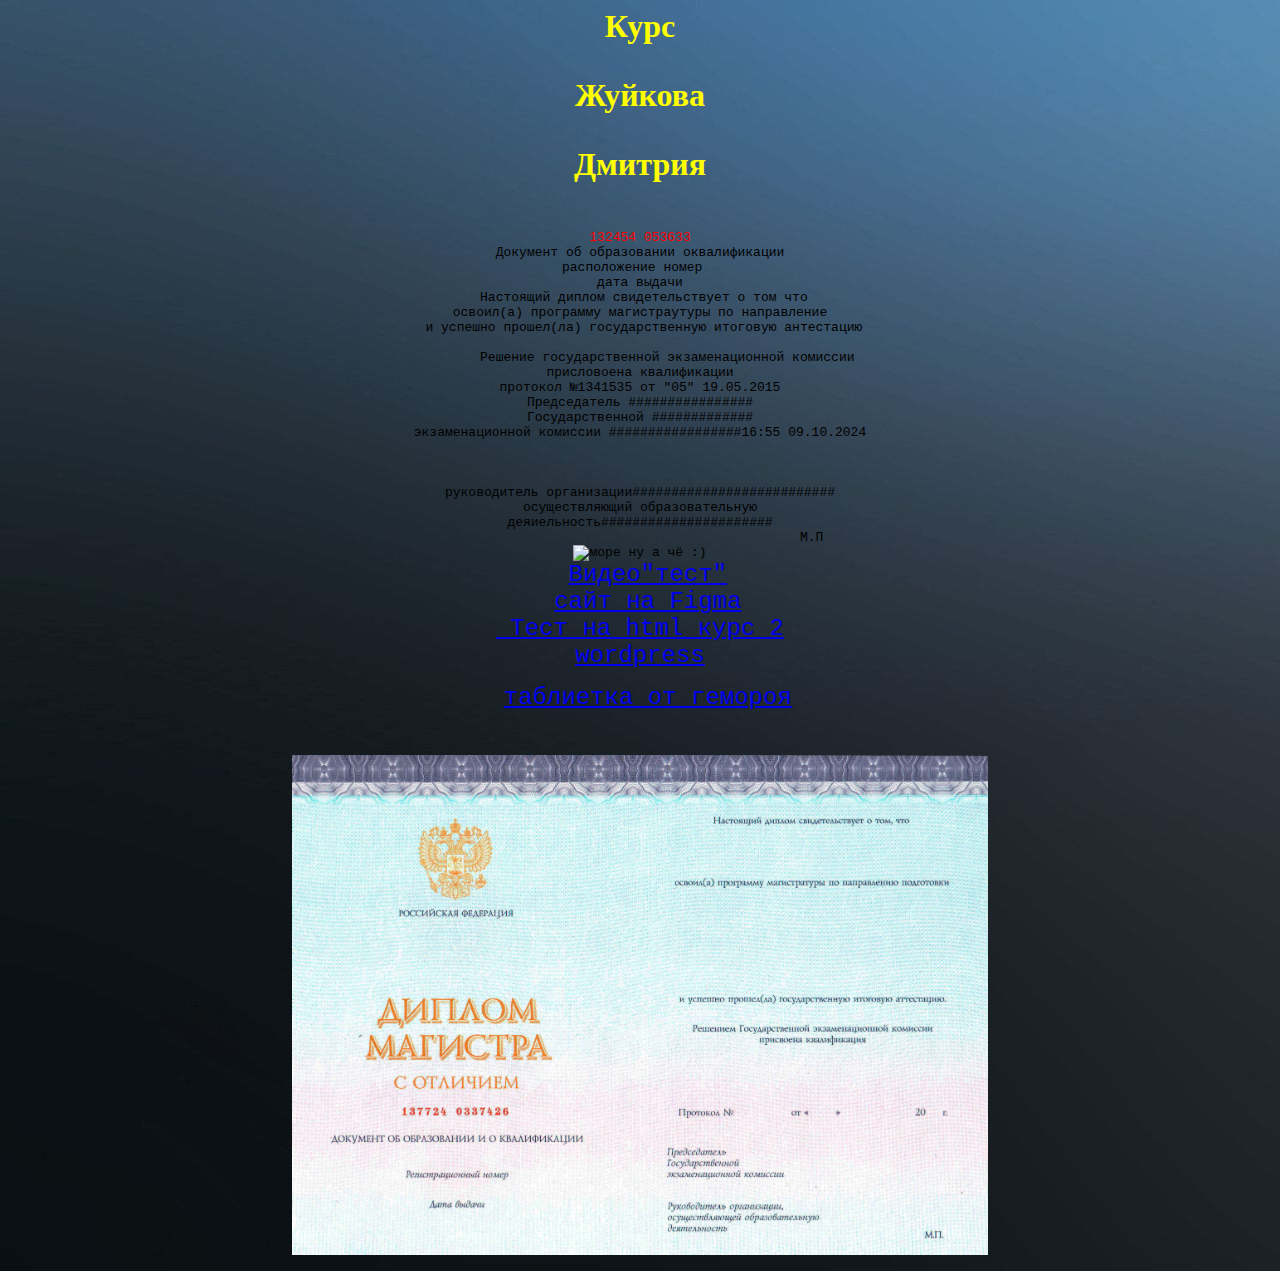
==== index.html @ 208906ba "Update index.html" ====
<html>
<head>
<link rel="stylesheet" href="style.css">
<link rel="icon" type="image/png" sizes="512x512" href="my.png">
</head>
<style>
a {font-size: 24px}
</style>
<body><h1><p align="center"><font color="yellow">Курс</h1></p>
<h1><p align="center">Жуйкова</p></h1>
<h1><p align="center">Дмитрия</font></h1></p>
<pre>
<p align="center">
<font color="red">132454 053633</font>
Документ об образовании оквалификации
                     расположение номер                       
дата выдачи
 Настоящий диплом свидетельствует о том что
освоил(а) программу магистраутуры по направление
 и успешно прошел(ла) государственную итоговую антестацию

       Решение государственной экзаменационной комиссии
присловоена квалификации
протокол №1341535 от "05" 19.05.2015
Председатель ################
Государственной #############
экзаменационной комиссии #################16:55 09.10.2024



руководитель организации##########################
осуществляющий образовательную
деяиельность######################
                                            M.П
<img src="More.gif" alt="море ну а чё :)">
  <a href="https://yandex.ru/video/preview/7427399948227668614">Видео"тест"</a>
  <a href="https://www.figma.com/design/9imTGdAD8BwFlVVQc7z5sZ/Untitled?node-id=0-1&t=rKtaoBJfkvVvuegS-1">сайт на Figma</a>
<a href="https://onlinetestpad.com/yajm7lfgfsj4s"> Тест на html курс 2</a>
<a href="https://zhuikov8.wordpress.com/%d1%86%d0%b8%d1%82%d0%b0%d1%82%d0%b0/">wordpress</a>

  <a href="index (2).html">таблиетка от гемороя</a>
</p>
</pre>
<p align="center">
<img src="diplom.jpg"’width=500 height=500>
</p>
</body>
</html>
---- style.css ----
body {background-image:url(fontan.jpg);background-repeat:repeat-x;}
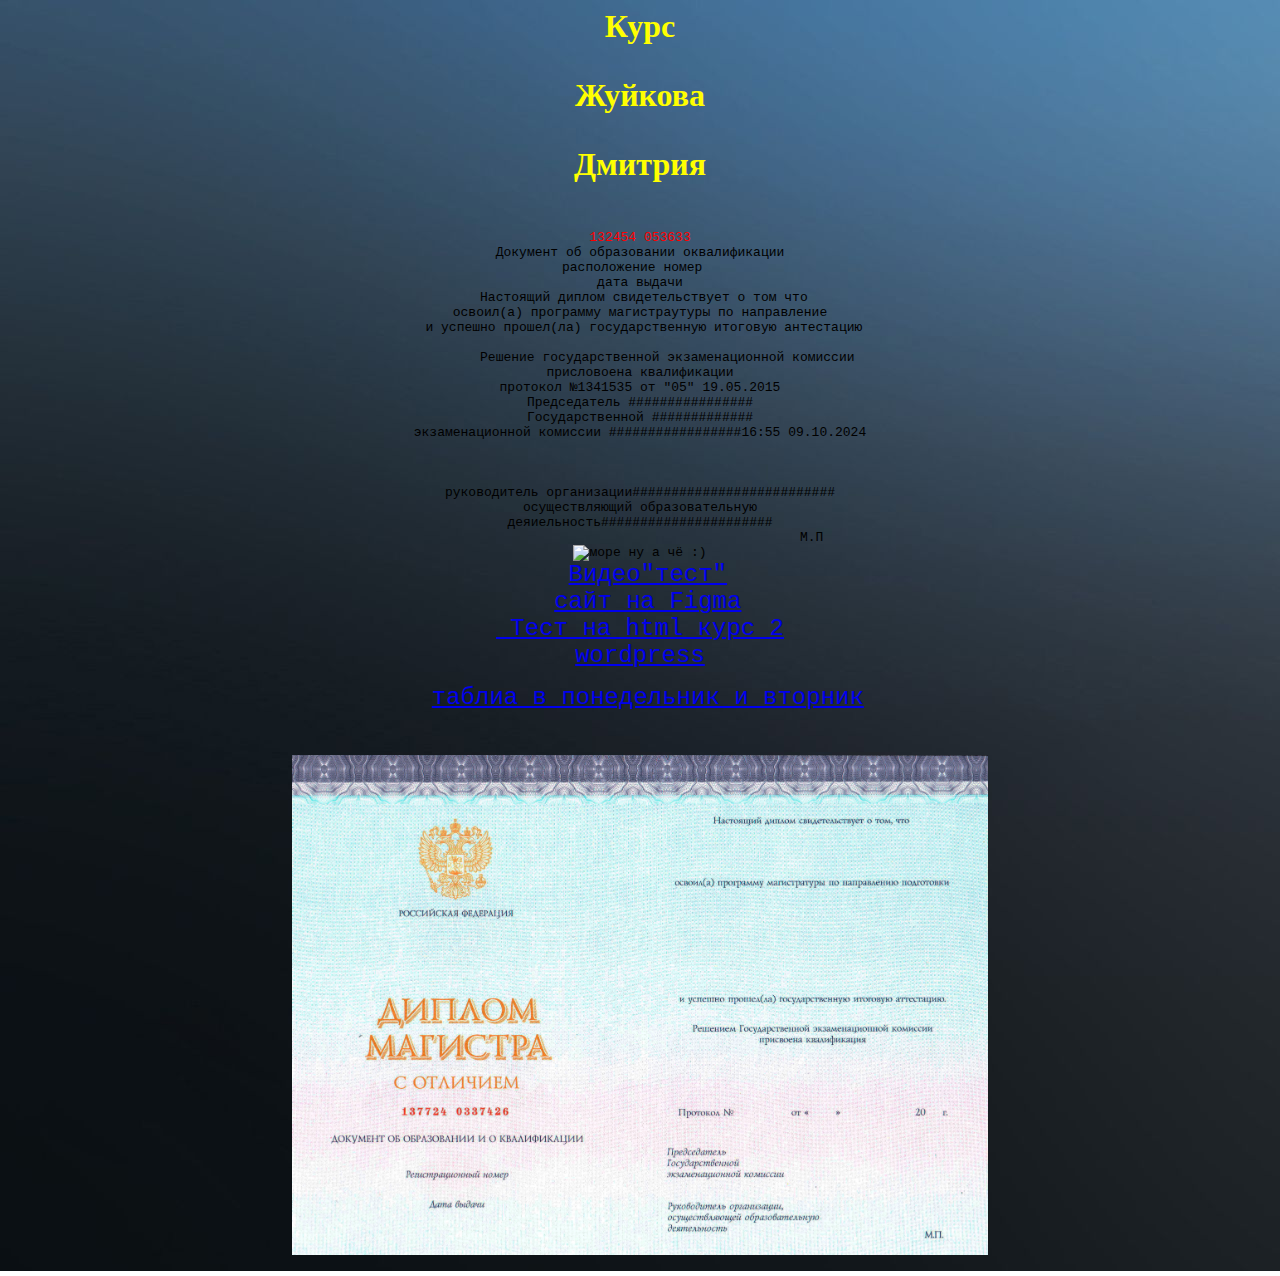
==== commit 6cdd663e: "Update index.html" ====
--- a/index.html
+++ b/index.html
@@ -38,7 +38,7 @@
 <a href="https://onlinetestpad.com/yajm7lfgfsj4s"> Тест на html курс 2</a>
 <a href="https://zhuikov8.wordpress.com/%d1%86%d0%b8%d1%82%d0%b0%d1%82%d0%b0/">wordpress</a>
 
-  <a href="index (2).html">таблиетка от гемороя</a>
+  <a href="index (2).html">таблиа в понедельник и вторник</a>
 </p>
 </pre>
 <p align="center">
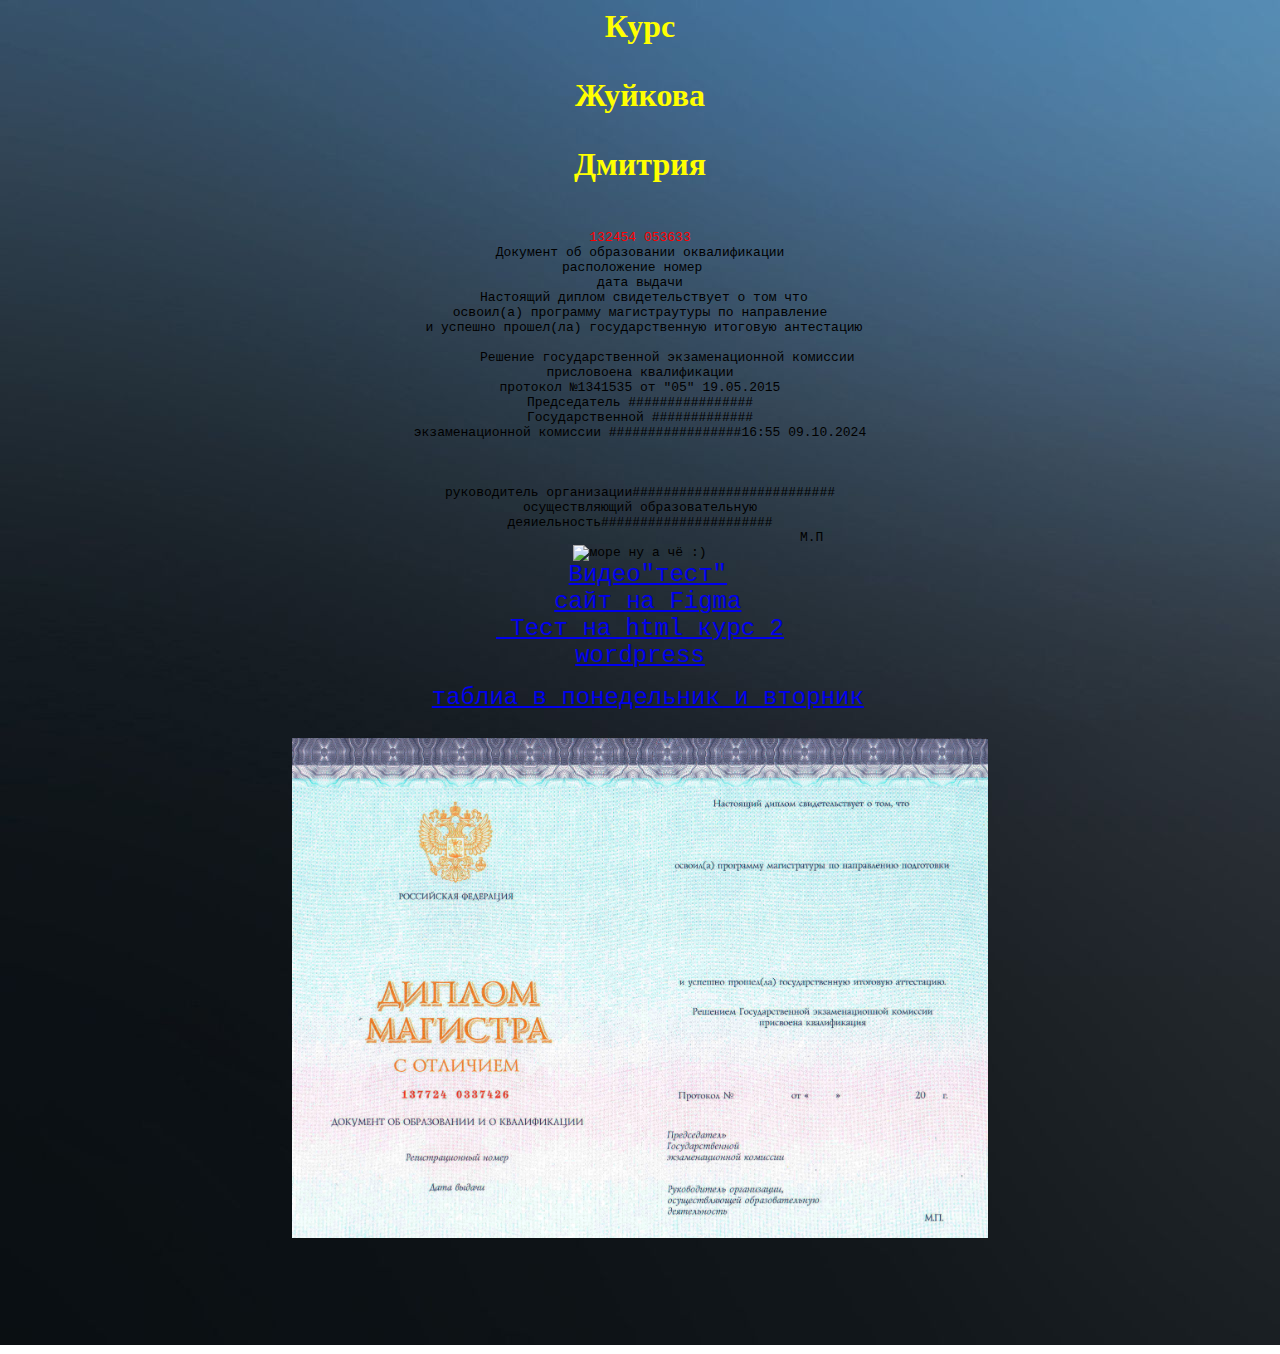
==== commit 6c52bfb4: "Update index.html" ====
--- a/index.html
+++ b/index.html
@@ -39,6 +39,8 @@
 <a href="https://zhuikov8.wordpress.com/%d1%86%d0%b8%d1%82%d0%b0%d1%82%d0%b0/">wordpress</a>
 
   <a href="index (2).html">таблиа в понедельник и вторник</a>
+<a href="
+
 </p>
 </pre>
 <p align="center">
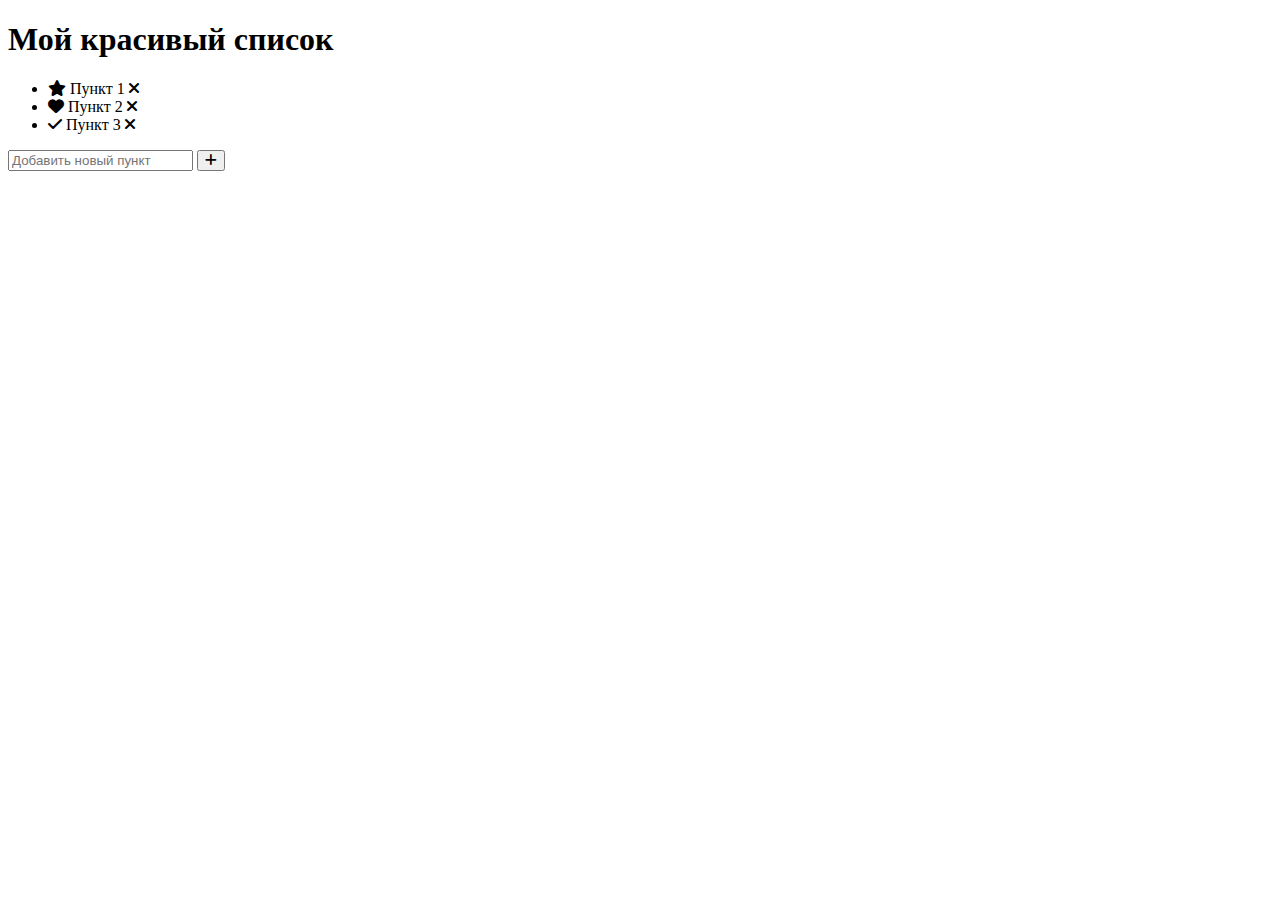
==== commit b9580329: "Add files via upload" ====
--- a/index.html
+++ b/index.html
@@ -1,50 +1,44 @@
-<html>
+<!DOCTYPE html>
+<html lang="ru">
 <head>
-<link rel="stylesheet" href="style.css">
-<link rel="icon" type="image/png" sizes="512x512" href="my.png">
+    <meta charset="UTF-8">
+    <meta name="viewport" content="width=device-width, initial-scale=1.0">
+    <title>Красивый список</title>
+    <link rel="stylesheet" href="styles.css">
+    <link rel="stylesheet" href="https://cdnjs.cloudflare.com/ajax/libs/font-awesome/6.0.0-beta3/css/all.min.css">
 </head>
-<style>
-a {font-size: 24px}
-</style>
-<body><h1><p align="center"><font color="yellow">Курс</h1></p>
-<h1><p align="center">Жуйкова</p></h1>
-<h1><p align="center">Дмитрия</font></h1></p>
-<pre>
-<p align="center">
-<font color="red">132454 053633</font>
-Документ об образовании оквалификации
-                     расположение номер                       
-дата выдачи
- Настоящий диплом свидетельствует о том что
-освоил(а) программу магистраутуры по направление
- и успешно прошел(ла) государственную итоговую антестацию
+<body>
+    <div class="container">
+        <h1>Мой красивый список</h1>
+        <ul class="fancy-list">
+            <li>
+                <div class="list-item">
+                    <span class="icon"><i class="fas fa-star"></i></span>
+                    <span class="text">Пункт 1</span>
+                    <span class="delete-btn" onclick="deleteItem(this)"><i class="fas fa-times"></i></span>
+                </div>
+            </li>
+            <li>
+                <div class="list-item">
+                    <span class="icon"><i class="fas fa-heart"></i></span>
+                    <span class="text">Пункт 2</span>
+                    <span class="delete-btn" onclick="deleteItem(this)"><i class="fas fa-times"></i></span>
+                </div>
+            </li>
+            <li>
+                <div class="list-item">
+                    <span class="icon"><i class="fas fa-check"></i></span>
+                    <span class="text">Пункт 3</span>
+                    <span class="delete-btn" onclick="deleteItem(this)"><i class="fas fa-times"></i></span>
+                </div>
+            </li>
+        </ul>
+        <div class="add-item">
+            <input type="text" id="new-item" placeholder="Добавить новый пункт">
+            <button onclick="addItem()"><i class="fas fa-plus"></i></button>
+        </div>
+    </div>
 
-       Решение государственной экзаменационной комиссии
-присловоена квалификации
-протокол №1341535 от "05" 19.05.2015
-Председатель ################
-Государственной #############
-экзаменационной комиссии #################16:55 09.10.2024
-
-
-
-руководитель организации##########################
-осуществляющий образовательную
-деяиельность######################
-                                            M.П
-<img src="More.gif" alt="море ну а чё :)">
-  <a href="https://yandex.ru/video/preview/7427399948227668614">Видео"тест"</a>
-  <a href="https://www.figma.com/design/9imTGdAD8BwFlVVQc7z5sZ/Untitled?node-id=0-1&t=rKtaoBJfkvVvuegS-1">сайт на Figma</a>
-<a href="https://onlinetestpad.com/yajm7lfgfsj4s"> Тест на html курс 2</a>
-<a href="https://zhuikov8.wordpress.com/%d1%86%d0%b8%d1%82%d0%b0%d1%82%d0%b0/">wordpress</a>
-
-  <a href="index (2).html">таблиа в понедельник и вторник</a>
-<a href="
-
-</p>
-</pre>
-<p align="center">
-<img src="diplom.jpg"’width=500 height=500>
-</p>
+    <script src="scripts.js"></script>
 </body>
-</html>
+</html>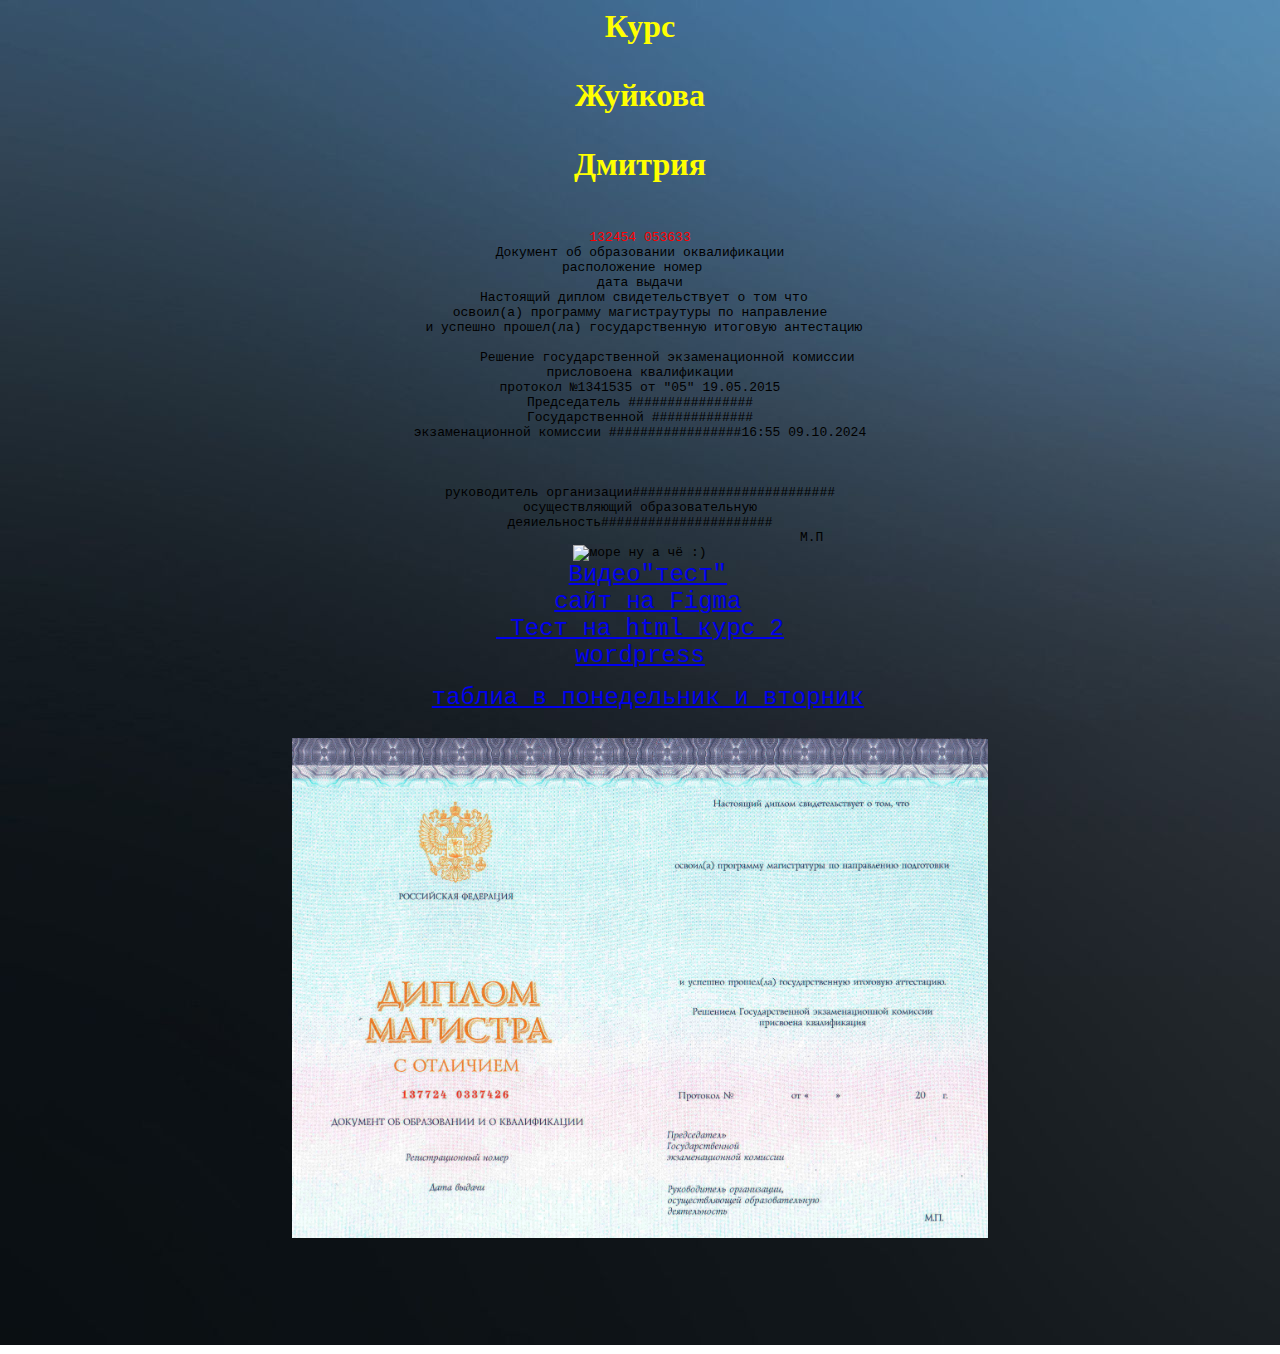
==== commit d951f060: "Update index.html" ====
--- a/index.html
+++ b/index.html
@@ -1,44 +1,50 @@
-<!DOCTYPE html>
-<html lang="ru">
+<html>
 <head>
-    <meta charset="UTF-8">
-    <meta name="viewport" content="width=device-width, initial-scale=1.0">
-    <title>Красивый список</title>
-    <link rel="stylesheet" href="styles.css">
-    <link rel="stylesheet" href="https://cdnjs.cloudflare.com/ajax/libs/font-awesome/6.0.0-beta3/css/all.min.css">
+<link rel="stylesheet" href="style.css">
+<link rel="icon" type="image/png" sizes="512x512" href="my.png">
 </head>
-<body>
-    <div class="container">
-        <h1>Мой красивый список</h1>
-        <ul class="fancy-list">
-            <li>
-                <div class="list-item">
-                    <span class="icon"><i class="fas fa-star"></i></span>
-                    <span class="text">Пункт 1</span>
-                    <span class="delete-btn" onclick="deleteItem(this)"><i class="fas fa-times"></i></span>
-                </div>
-            </li>
-            <li>
-                <div class="list-item">
-                    <span class="icon"><i class="fas fa-heart"></i></span>
-                    <span class="text">Пункт 2</span>
-                    <span class="delete-btn" onclick="deleteItem(this)"><i class="fas fa-times"></i></span>
-                </div>
-            </li>
-            <li>
-                <div class="list-item">
-                    <span class="icon"><i class="fas fa-check"></i></span>
-                    <span class="text">Пункт 3</span>
-                    <span class="delete-btn" onclick="deleteItem(this)"><i class="fas fa-times"></i></span>
-                </div>
-            </li>
-        </ul>
-        <div class="add-item">
-            <input type="text" id="new-item" placeholder="Добавить новый пункт">
-            <button onclick="addItem()"><i class="fas fa-plus"></i></button>
-        </div>
-    </div>
+<style>
+a {font-size: 24px}
+</style>
+<body><h1><p align="center"><font color="yellow">Курс</h1></p>
+<h1><p align="center">Жуйкова</p></h1>
+<h1><p align="center">Дмитрия</font></h1></p>
+<pre>
+<p align="center">
+<font color="red">132454 053633</font>
+Документ об образовании оквалификации
+                     расположение номер                       
+дата выдачи
+ Настоящий диплом свидетельствует о том что
+освоил(а) программу магистраутуры по направление
+ и успешно прошел(ла) государственную итоговую антестацию
 
-    <script src="scripts.js"></script>
+       Решение государственной экзаменационной комиссии
+присловоена квалификации
+протокол №1341535 от "05" 19.05.2015
+Председатель ################
+Государственной #############
+экзаменационной комиссии #################16:55 09.10.2024
+
+
+
+руководитель организации##########################
+осуществляющий образовательную
+деяиельность######################
+                                            M.П
+<img src="More.gif" alt="море ну а чё :)">
+  <a href="https://yandex.ru/video/preview/7427399948227668614">Видео"тест"</a>
+  <a href="https://www.figma.com/design/9imTGdAD8BwFlVVQc7z5sZ/Untitled?node-id=0-1&t=rKtaoBJfkvVvuegS-1">сайт на Figma</a>
+<a href="https://onlinetestpad.com/yajm7lfgfsj4s"> Тест на html курс 2</a>
+<a href="https://zhuikov8.wordpress.com/%d1%86%d0%b8%d1%82%d0%b0%d1%82%d0%b0/">wordpress</a>
+
+  <a href="index (2).html">таблиа в понедельник и вторник</a>
+<a href="
+
+</p>
+</pre>
+<p align="center">
+<img src="diplom.jpg"’width=500 height=500>
+</p>
 </body>
-</html>+</html>
--- a/style.css
+++ b/style.css
@@ -0,0 +1 @@
+body {background-image:url(fontan.jpg);background-repeat:repeat-x;}
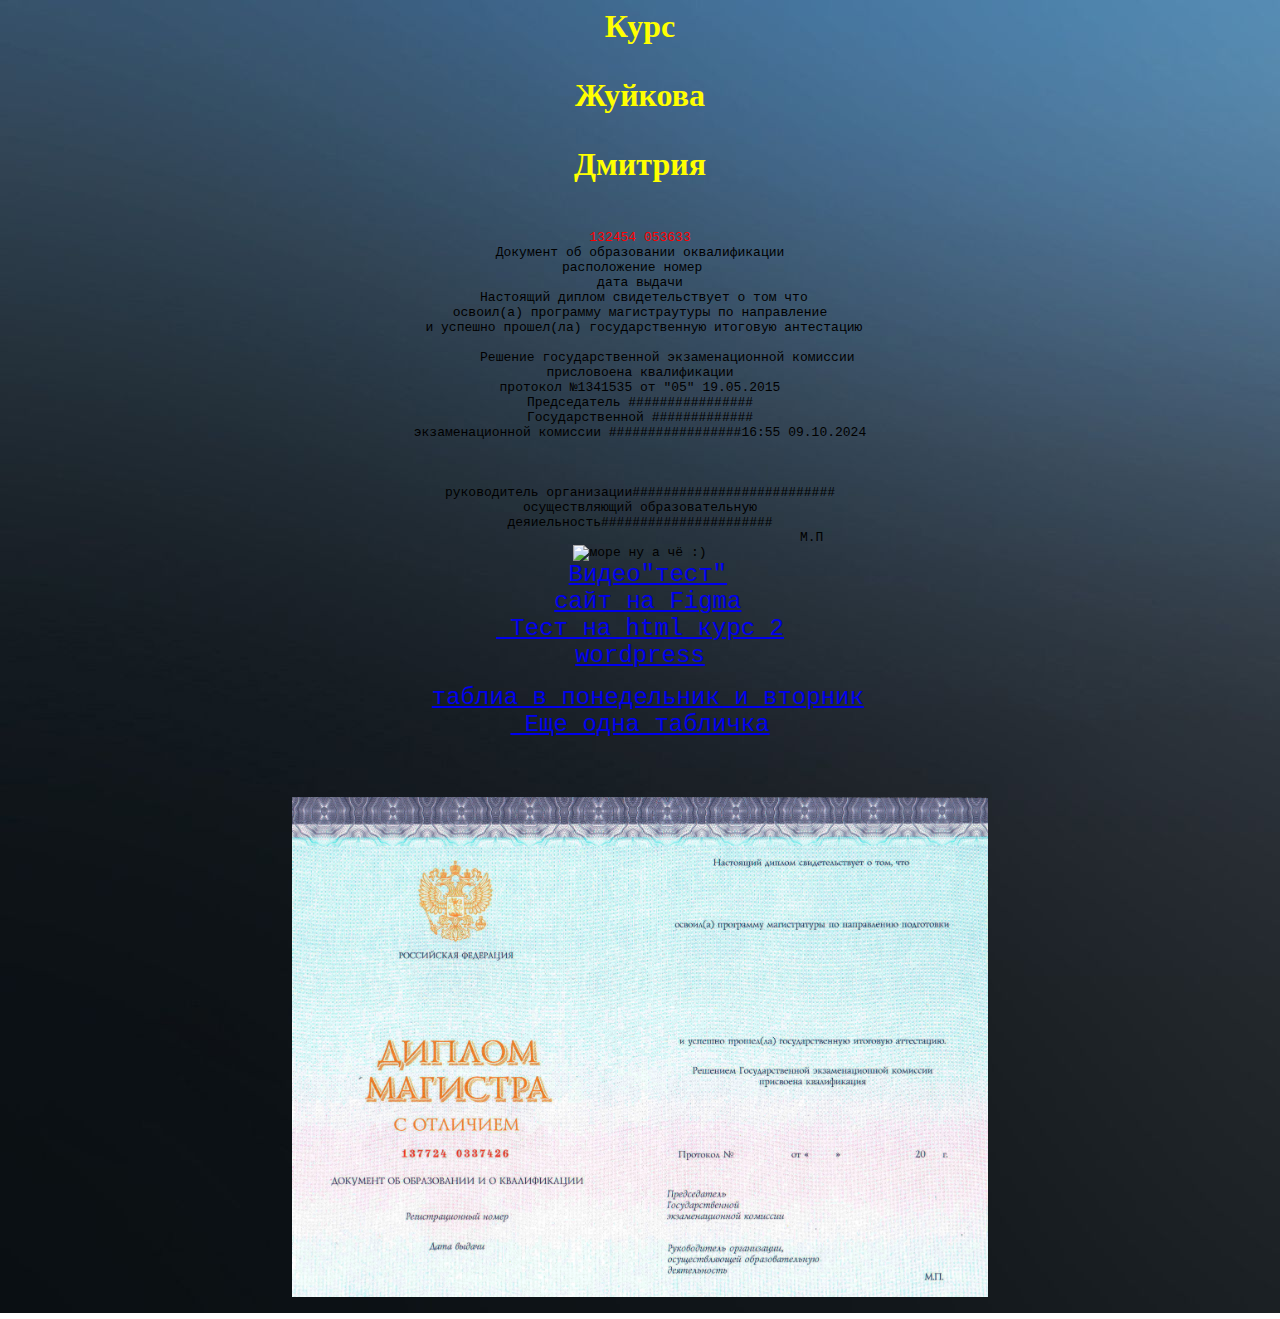
==== commit 360c2ee9: "Update index.html" ====
--- a/index.html
+++ b/index.html
@@ -39,7 +39,7 @@
 <a href="https://zhuikov8.wordpress.com/%d1%86%d0%b8%d1%82%d0%b0%d1%82%d0%b0/">wordpress</a>
 
   <a href="index (2).html">таблиа в понедельник и вторник</a>
-<a href="
+<a href="index(3).html"> Еще одна табличка</a>
 
 </p>
 </pre>
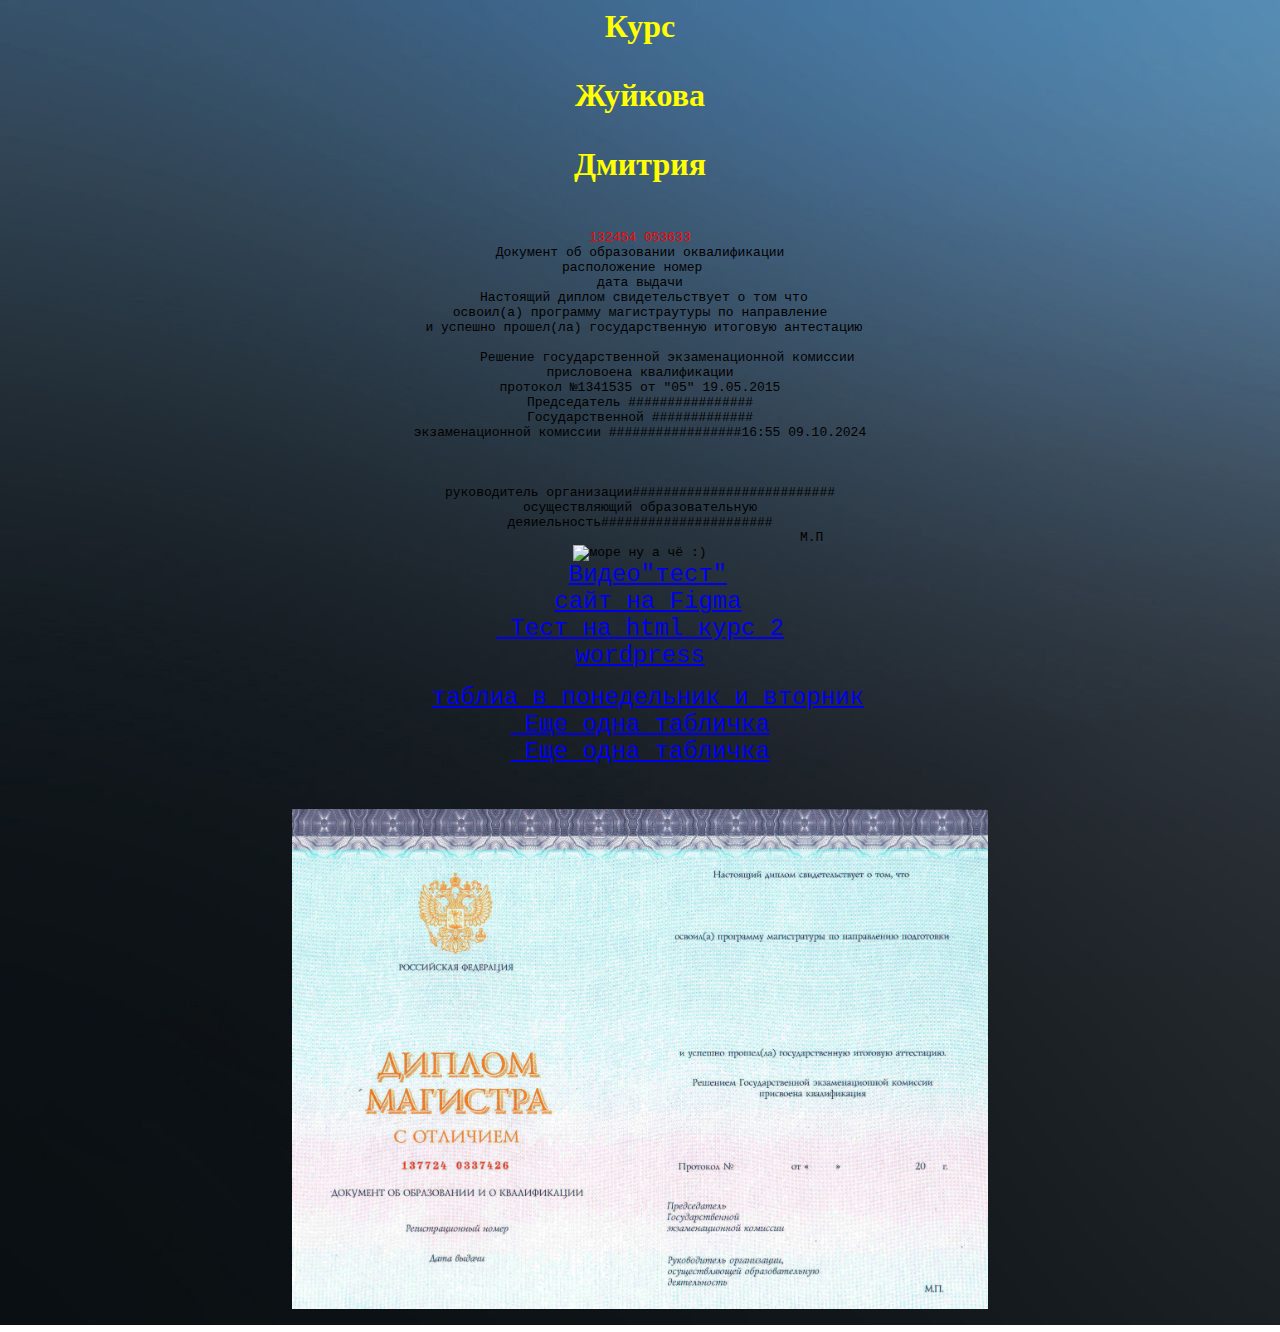
==== commit a32539a4: "Update index.html" ====
--- a/index.html
+++ b/index.html
@@ -40,7 +40,7 @@
 
   <a href="index (2).html">таблиа в понедельник и вторник</a>
 <a href="index(3).html"> Еще одна табличка</a>
-
+<a href="index(4).html"> Еще одна табличка</a>
 </p>
 </pre>
 <p align="center">
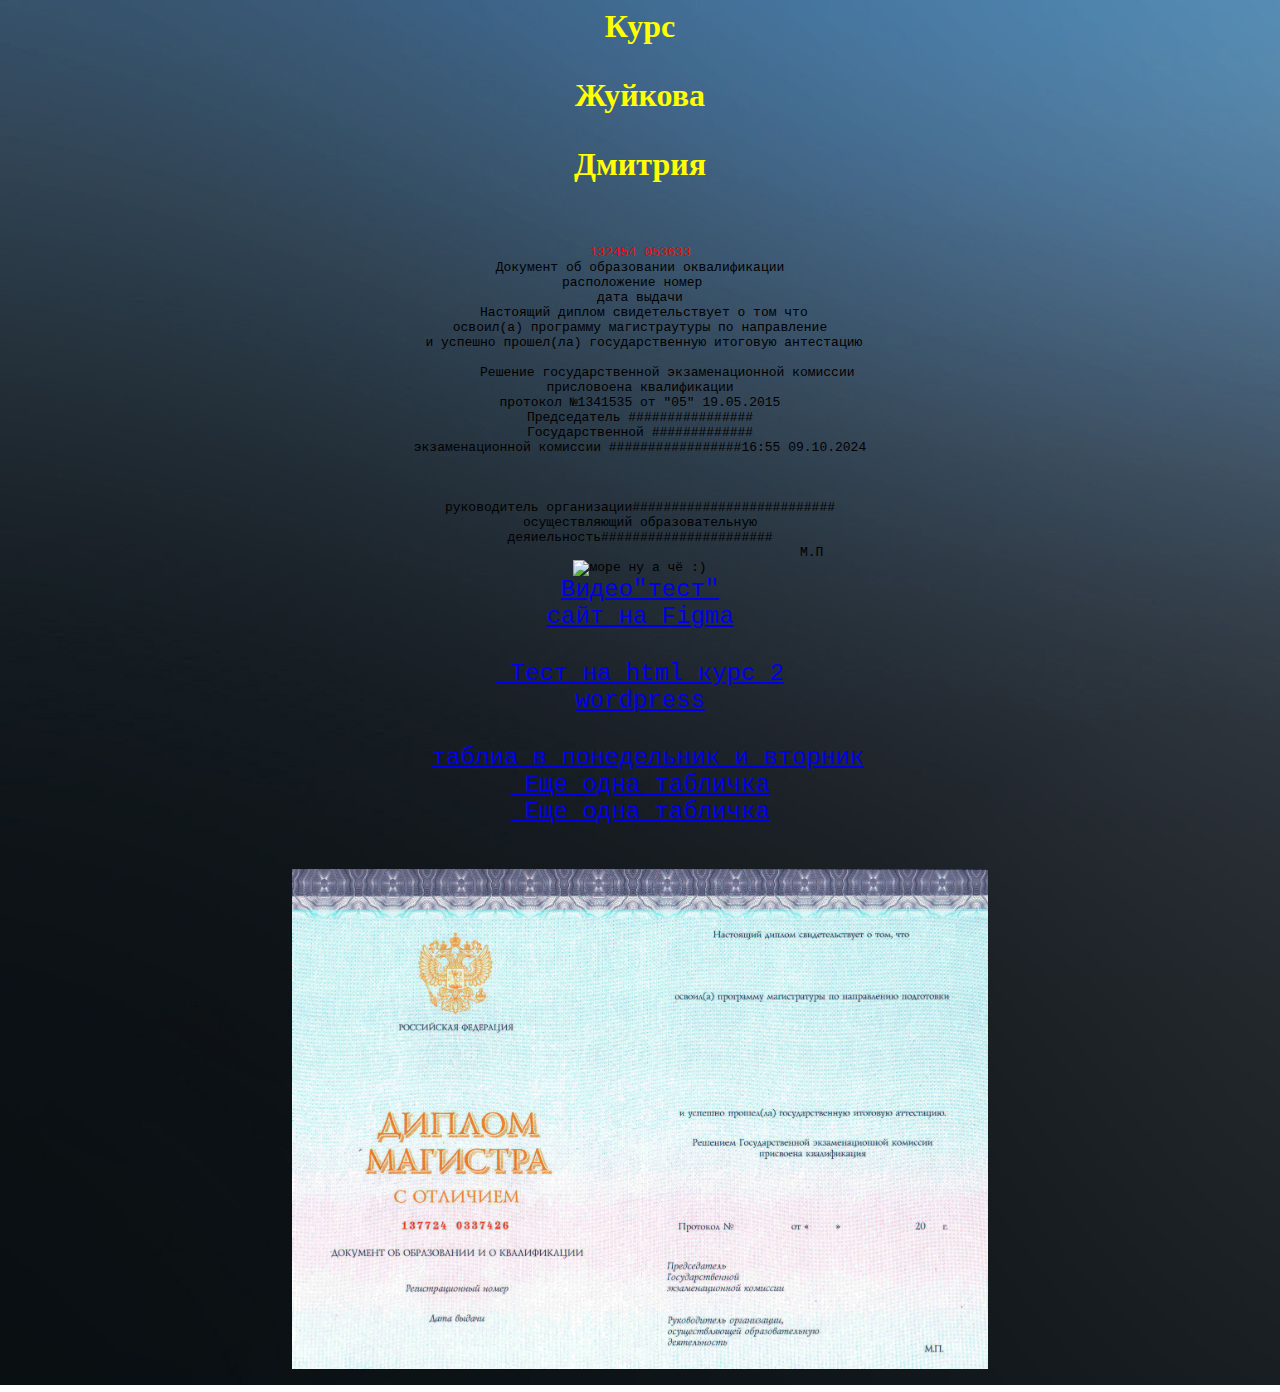
==== commit 945330be: "Update index.html" ====
--- a/index.html
+++ b/index.html
@@ -1,16 +1,20 @@
 <html>
 <head>
+<script src="jaja.js"></script>
 <link rel="stylesheet" href="style.css">
 <link rel="icon" type="image/png" sizes="512x512" href="my.png">
 </head>
 <style>
 a {font-size: 24px}
 </style>
-<body><h1><p align="center"><font color="yellow">Курс</h1></p>
+<body>
+<p id="demo"></p>
+<h1><p align="center"><font color="yellow">Курс</h1></p>
 <h1><p align="center">Жуйкова</p></h1>
 <h1><p align="center">Дмитрия</font></h1></p>
 <pre>
 <p align="center">
+  
 <font color="red">132454 053633</font>
 Документ об образовании оквалификации
                      расположение номер                       
@@ -33,10 +37,13 @@
 деяиельность######################
                                             M.П
 <img src="More.gif" alt="море ну а чё :)">
-  <a href="https://yandex.ru/video/preview/7427399948227668614">Видео"тест"</a>
-  <a href="https://www.figma.com/design/9imTGdAD8BwFlVVQc7z5sZ/Untitled?node-id=0-1&t=rKtaoBJfkvVvuegS-1">сайт на Figma</a>
+<a href="https://yandex.ru/video/preview/7427399948227668614">Видео"тест"</a>
+<a href="https://www.figma.com/design/9imTGdAD8BwFlVVQc7z5sZ/Untitled?node-id=0-1&t=rKtaoBJfkvVvuegS-1">сайт на Figma</a>
+
+  
 <a href="https://onlinetestpad.com/yajm7lfgfsj4s"> Тест на html курс 2</a>
 <a href="https://zhuikov8.wordpress.com/%d1%86%d0%b8%d1%82%d0%b0%d1%82%d0%b0/">wordpress</a>
+
 
   <a href="index (2).html">таблиа в понедельник и вторник</a>
 <a href="index(3).html"> Еще одна табличка</a>
